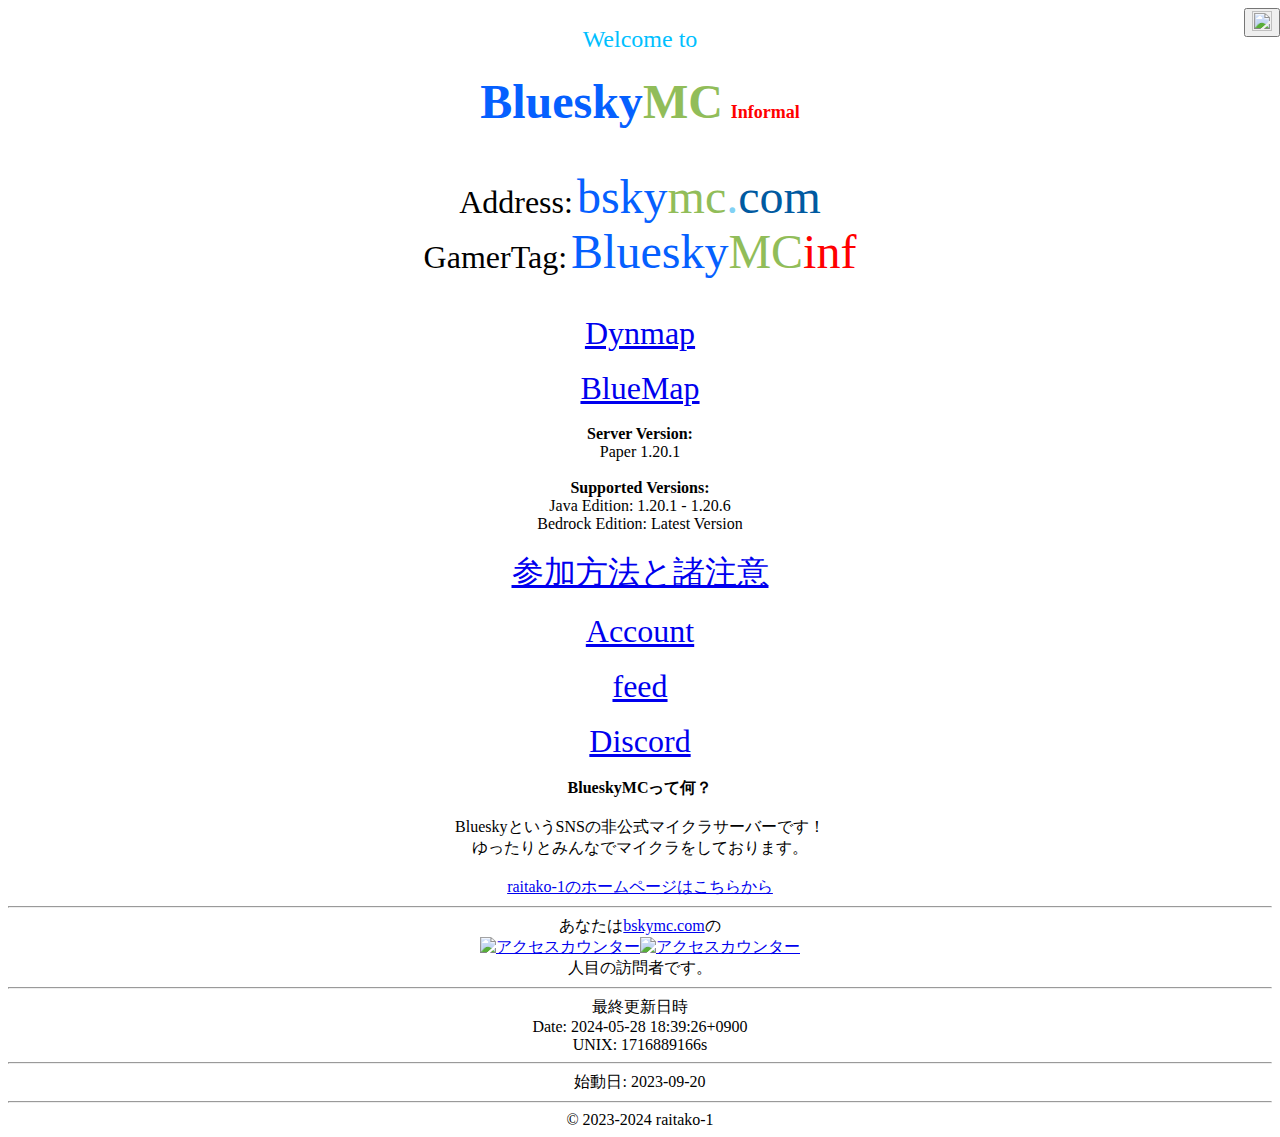
==== dark.html @ 7b9aa407 "Update dark.html" ====
<!DOCTYPE html>
<html>
    <head prefix="og: https://ogp.me/ns#">
        <meta charset="utf-8">
        <meta name="viewport" content="width=device-width">
        <title>Home — BlueskyMC</title>
        <meta property="og:title" content="Home" />
        <meta property="og:type" content="website" />
        <meta property="og:url" content="https://bskymc.com/" />
        <meta property="og:image" content="https://bskymc.com/img/header.png" />
        <meta property="og:image:type" content="image/png" />
        <meta property="og:image:alt" content="BlueskyMCのヘッダーです" />
        <meta property="og:description" content="BlueskyというSNSの非公式マイクラサーバーです！" />
        <meta property="og:locale" content="ja_JP" />
        <meta property="og:locale:alternate" content="en_US" />
        <meta property="og:site_name" content="BlueskyMC" />
        <link rel="stylesheet" href="https://www.raitako.com/css/dhentai.css">
        <link rel="stylesheet" href="bskymc-dark.css">
        <link rel="stylesheet" href="https://www.raitako.com/css/bsky.css">
        <!--<script async src="https://pagead2.googlesyndication.com/pagead/js/adsbygoogle.js?client=ca-pub-5262793837381427" crossorigin="anonymous"></script>
        <meta name="google-adsense-account" content="ca-pub-5262793837381427">-->
        <a rel="me" href="https://mstdn.jp/@raitako_1"></a>
        <link rel="apple-touch-icon" sizes="180x180" href="https://bskymc.com/apple-touch-icon.png">
        <link rel="icon" type="image/png" sizes="32x32" href="https://bskymc.com/favicon-32x32.png">
        <link rel="icon" type="image/png" sizes="16x16" href="https://bskymc.com/favicon-16x16.png">
        <link rel="manifest" href="https://bskymc.com/site.webmanifest">
        <link rel="mask-icon" href="https://bskymc.com/safari-pinned-tab.svg" color="#5bbad5">
        <link rel="shortcut icon" href="https://bskymc.com/favicon.ico">
        <meta name="msapplication-TileColor" content="#2d89ef">
        <meta name="msapplication-config" content="images/icons/browserconfig.xml">
    </head>
    <style>
        .dark {
            position: absolute;
            right: 0;
        }
    </style>
    <body>
        <div id="center" class="center">
            <div align="center">
                <!--<p id="width"></p>-->
                <div class="main">
                    <button type="button" class="dark" href="dark.html"> <img src="https://cdn-icons-png.flaticon.com/128/10020/10020914.png" height ="20" width="20" /></button>
                    <br>
                    <font size="5" color="#00bfff">Welcome to</font><br>
                    <h1><font size="7"><font color="#0560ff">Bluesky</font><font color="#91bd59">MC</font></font> <font size="4" color="red">Informal</font></h1>
                    <br>
                    <font size="6">Address:</font> <font size="7"><font color="#0560ff">bsky</font><font color="#91bd59">mc</font><font color="#81d1f4">.</font><font color="#005aa1">com</font></font><br>
                    <font size="6">GamerTag:</font> <font size="7"><font color="#0560ff">Bluesky</font><font color="#91bd59">MC</font><font color="red">inf</font></font><br>
                    <br>
                    <br>
                    <font size="6"><a href="https://bskymc.com/dynmap/">Dynmap</a></font><br>
                    <br>
                    <font size="6"><a href="https://bskymc.com/bluemap/">BlueMap</a></font><br>
                    <br>
                    <div class="versions">
                        <b>Server Version:</b><br>
                        Paper 1.20.1<br>
                        <br>
                        <b>Supported Versions:</b><br>
                        Java Edition: 1.20.1 - 1.20.6<br>
                        Bedrock Edition: Latest Version
                    </div>
                    <br>
                    <font size="6"><a href="https://bskymc.com/join/">参加方法と諸注意</a></font><br>
                    <br>
                    <font size="6"><a href="https://bsky.app/profile/bskymc.com" target="_blank">Account</a></font><br>
                    <br>
                    <font size="6"><a href="https://bsky.app/profile/did:plc:44lotjpxvbco5yr6gmviucd4/feed/bskymc" target="_blank">feed</a></font><br>
                    <br>
                    <font size="6"><a href="https://bskymc.com/discord/" target="_blank">Discord</a></font><br>
                    <br>
                    <!--<font size="6"><a href="https://bskymc.com/auth/">なんちゃって認証(test)</a></font><br>
                    <br>-->
                    <div class="versions">
                        <b>BlueskyMCって何？</b><br>
                        <br>
                        BlueskyというSNSの非公式マイクラサーバーです！<br>
                        ゆったりとみんなでマイクラをしております。
                    </div>
                    <br>
                    <!--<font size="6"><a href="./bluemap_test/">BlueMap(Test Server)</a></font><br>
                    <br>-->
                    <a href="https://www.raitako.com/" target="_blank">raitako-1のホームページはこちらから</a><br>
                    <hr>
                    あなたは<a href="https://bskymc.com/">bskymc.com</a>の
                    <nobr><table border="0" cellspacing="0" cellpadding="0"><tbody><tr><td><a href="https://www.free-counter.jp/"><img src="https://www.f-counter.net/ani1/62/1695285017/" alt="アクセスカウンター" border="0" style="margin:0px; padding:0px; border:0px; vertical-align:bottom"></a></td><td><a href="https://www.free-counter.jp/"><img src="https://www.f-counter.net/ani2/62/1695285017/" alt="アクセスカウンター" border="0" style="margin:0px; padding:0px; border:0px; vertical-align:bottom"></a></td></tr></tbody></table></nobr>
                    人目の訪問者です。
                    <hr>
                    最終更新日時<br>
Date: 2024-05-28 18:39:26+0900<br>
UNIX: 1716889166s<br>
                    <hr>
                    始動日: 2023-09-20
                    <hr>
                    <div>&copy;&nbsp;2023-2024&nbsp;raitako-1</div>
                </div>
            </div>
        </div>
        <!--<script>
            function writeclass(width) {
                const center = document.getElementById('center');
                center.classList.remove("first-class", "second-class", "third-class");
                if (width > 1300) {
                    document.getElementById("width").innerHTML = "0";
                } else if (width > 800) {
                    document.getElementById("width").innerHTML = "1";
                } else {
                    document.getElementById("width").innerHTML = "2";
                }
            }
            var windowWidth
            windowWidth = window.innerWidth;
            writeclass(windowWidth)
            window.addEventListener('resize', function() {
                windowWidth = window.innerWidth;
                writeclass(windowWidth)
            });
        </script>-->
    </body>
</html>
---- bskymc-dark.css ----
html {
    .center {
        background-image: url(https://bskymc.com/img/header_night.png);
        background-color: rgba(0,0,0,.0);
    }
}
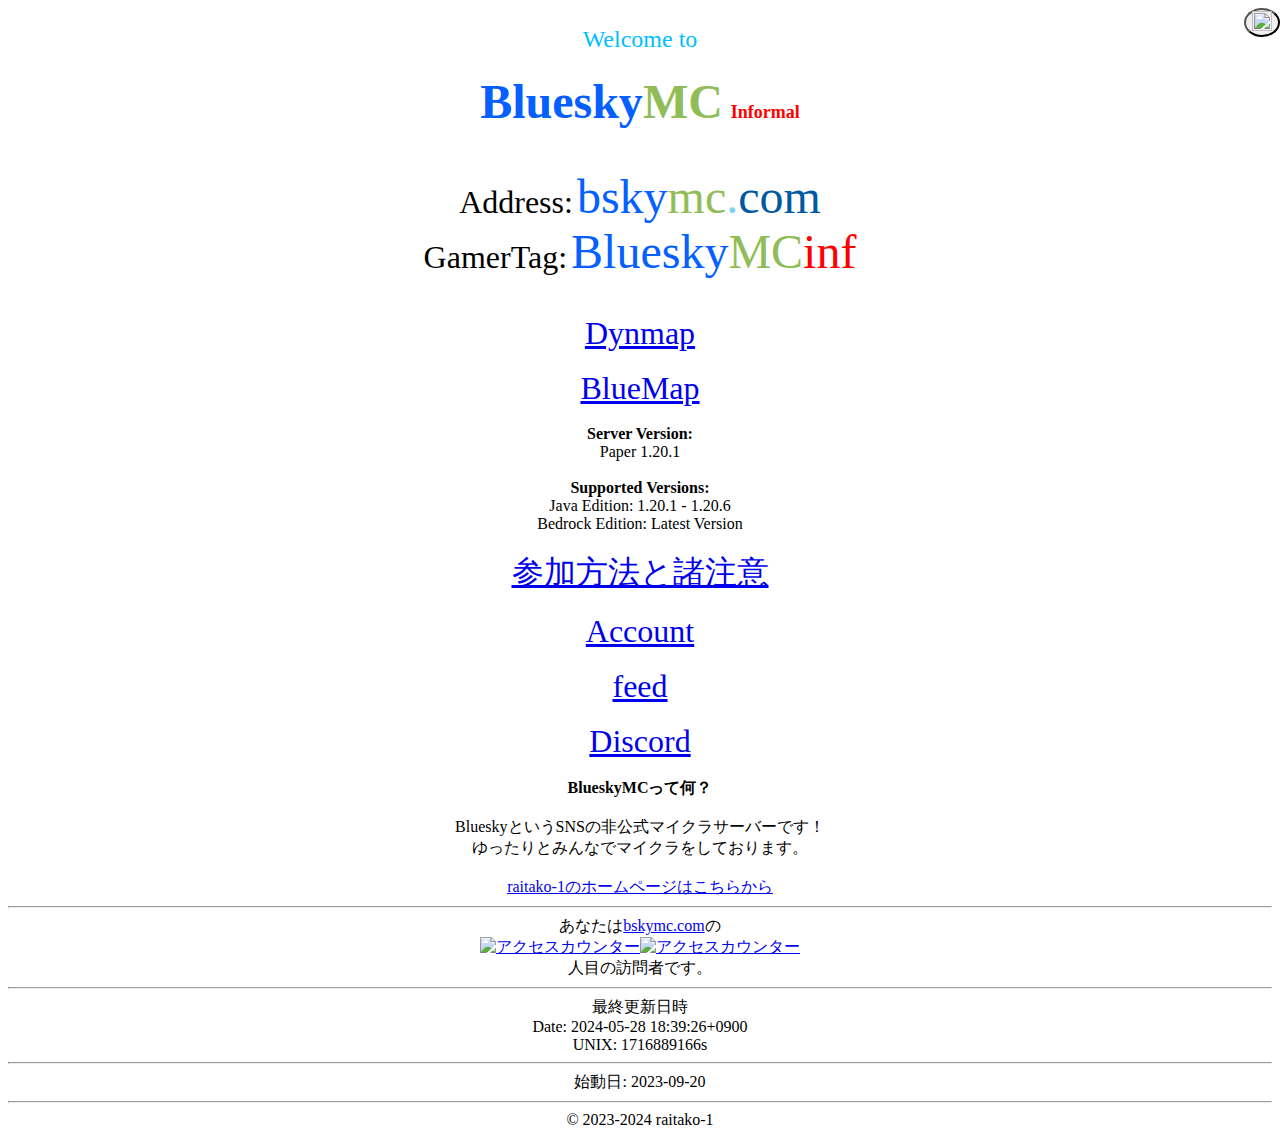
==== commit 6ed85468: "Update dark.html" ====
--- a/dark.html
+++ b/dark.html
@@ -31,9 +31,10 @@
         <meta name="msapplication-config" content="images/icons/browserconfig.xml">
     </head>
     <style>
-        .dark {
+        .light {
             position: absolute;
             right: 0;
+            border-radius: 50%;
         }
     </style>
     <body>
@@ -41,7 +42,7 @@
             <div align="center">
                 <!--<p id="width"></p>-->
                 <div class="main">
-                    <button type="button" class="dark" href="dark.html"> <img src="https://cdn-icons-png.flaticon.com/128/10020/10020914.png" height ="20" width="20" /></button>
+                    <button type="button" class="light" href="index.html"> <img src="https://cdn-icons-png.flaticon.com/128/10020/10020914.png" height ="20" width="20" /></button>
                     <br>
                     <font size="5" color="#00bfff">Welcome to</font><br>
                     <h1><font size="7"><font color="#0560ff">Bluesky</font><font color="#91bd59">MC</font></font> <font size="4" color="red">Informal</font></h1>
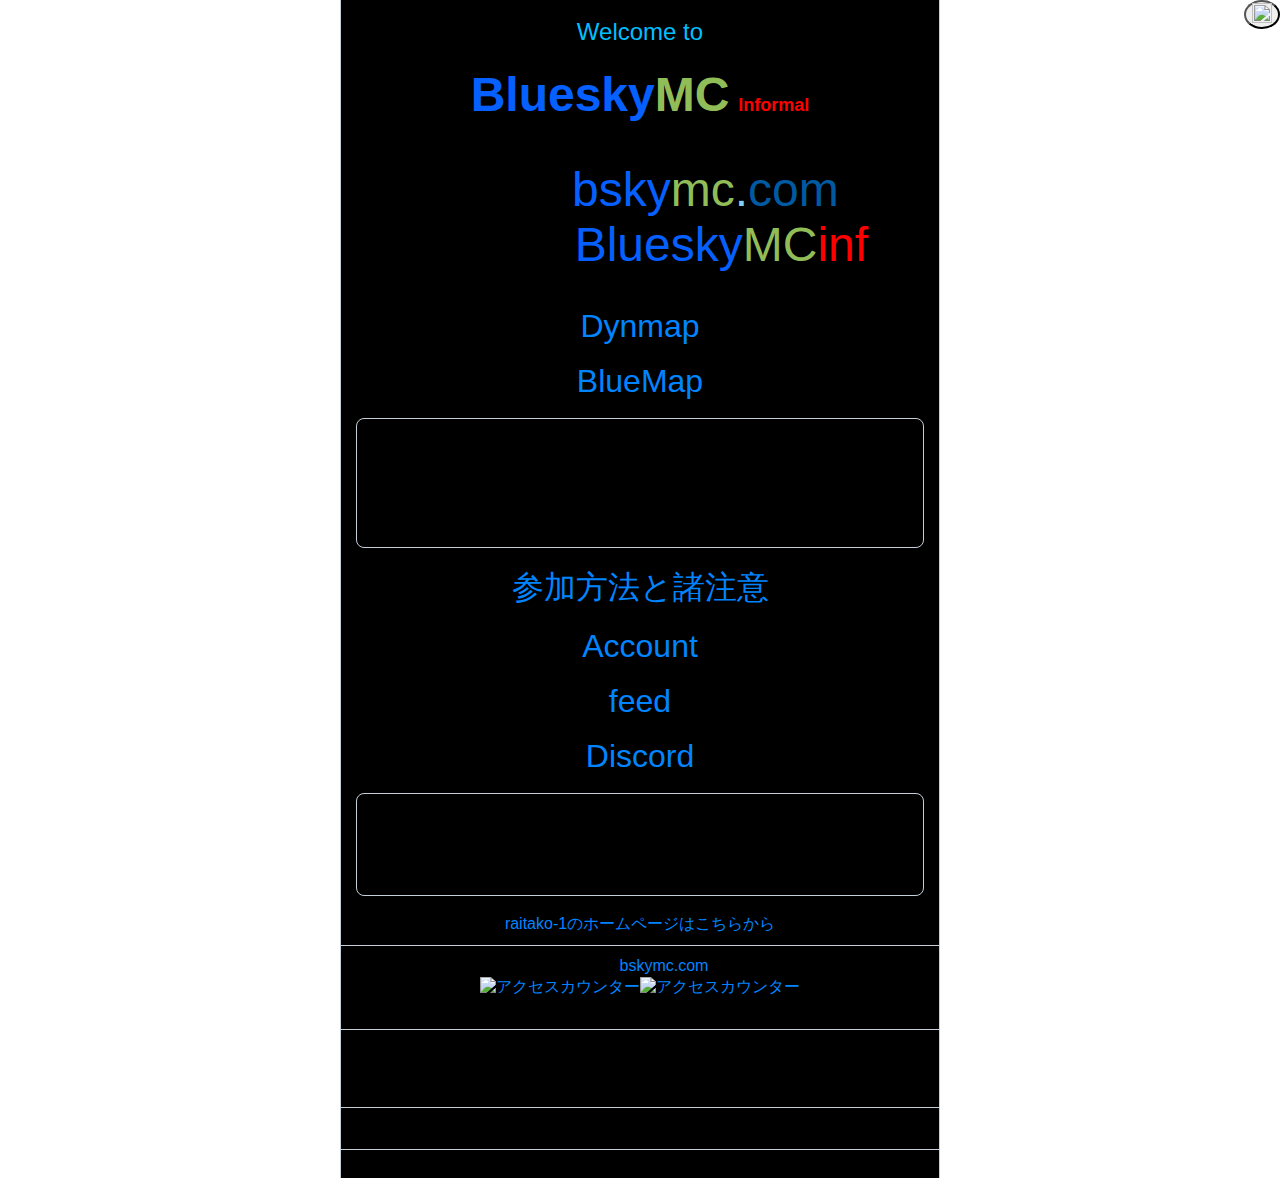
==== commit 4703613d: "Update dark.html" ====
--- a/dark.html
+++ b/dark.html
@@ -17,7 +17,7 @@
         <meta property="og:site_name" content="BlueskyMC" />
         <link rel="stylesheet" href="https://www.raitako.com/css/dhentai.css">
         <link rel="stylesheet" href="bskymc-dark.css">
-        <link rel="stylesheet" href="https://www.raitako.com/css/bsky.css">
+        <link rel="stylesheet" href="bskymc.css">
         <!--<script async src="https://pagead2.googlesyndication.com/pagead/js/adsbygoogle.js?client=ca-pub-5262793837381427" crossorigin="anonymous"></script>
         <meta name="google-adsense-account" content="ca-pub-5262793837381427">-->
         <a rel="me" href="https://mstdn.jp/@raitako_1"></a>
@@ -42,7 +42,7 @@
             <div align="center">
                 <!--<p id="width"></p>-->
                 <div class="main">
-                    <button type="button" class="light" href="index.html"> <img src="https://cdn-icons-png.flaticon.com/128/10020/10020914.png" height ="20" width="20" /></button>
+                    <button type="button" class="light" onclick="loction.href='index.html'"> <img src="https://cdn-icons-png.flaticon.com/128/10020/10020914.png" height ="20" width="20" /></button>
                     <br>
                     <font size="5" color="#00bfff">Welcome to</font><br>
                     <h1><font size="7"><font color="#0560ff">Bluesky</font><font color="#91bd59">MC</font></font> <font size="4" color="red">Informal</font></h1>
--- a/bskymc.css
+++ b/bskymc.css
@@ -0,0 +1,80 @@
+body {
+    font-family: -apple-system,BlinkMacSystemFont,helvetica neue,helvetica,sans-serif;
+    margin: 0;
+}
+a {
+    text-decoration:none;
+}
+a:link {
+    color: #0085FF;
+}
+a:visited {
+    color: #0085FF;
+}
+a:hover {
+    color: #0085FF;
+    text-decoration:underline;
+}
+a:active {
+    color: #0085FF;
+}
+hr {
+    margin-top: 10px;
+    margin-bottom: 10px;
+    border: 0;
+    border-top: 1px solid #C5CFD9;
+}
+.versions {
+    padding: 10px;
+    margin-left: 15px;
+    margin-right: 15px;
+    border: 1px solid #C5CFD9;
+    border-radius: 8px;
+}
+.center-big {
+    max-width: 600px;
+}
+.main {
+    border-left: 1px solid #C5CFD9;
+    border-right: 1px solid #C5CFD9;
+    background-color: #000000;
+}
+
+@media (prefers-color-scheme: dark) {
+    body {
+        background-color: #000000;
+        color: #FFFFFF;
+    }
+    hr {
+        border-top: 1px solid #253342;
+    }
+    .versions {
+        padding: 15px;
+        border: 1px solid #253342;
+    }
+    .main {
+        border-left: 1px solid #253342;
+        border-right: 1px solid #253342;
+        background-color: #000000;
+    }
+}
+@media screen and (min-width: 0px) {
+    .main {
+        width: auto;
+        border: 0;
+    }
+}
+@media screen and (min-width: 800px) {
+    .main {
+        width: 598px;
+        border-left: 1px solid #C5CFD9;
+        border-right: 1px solid #C5CFD9;
+    }
+}
+@media screen and (min-width: 800px) and (prefers-color-scheme: dark) {
+    .main {
+        width: 598px;
+        border-left: 1px solid #253342;
+        border-right: 1px solid #253342;
+    }
+}
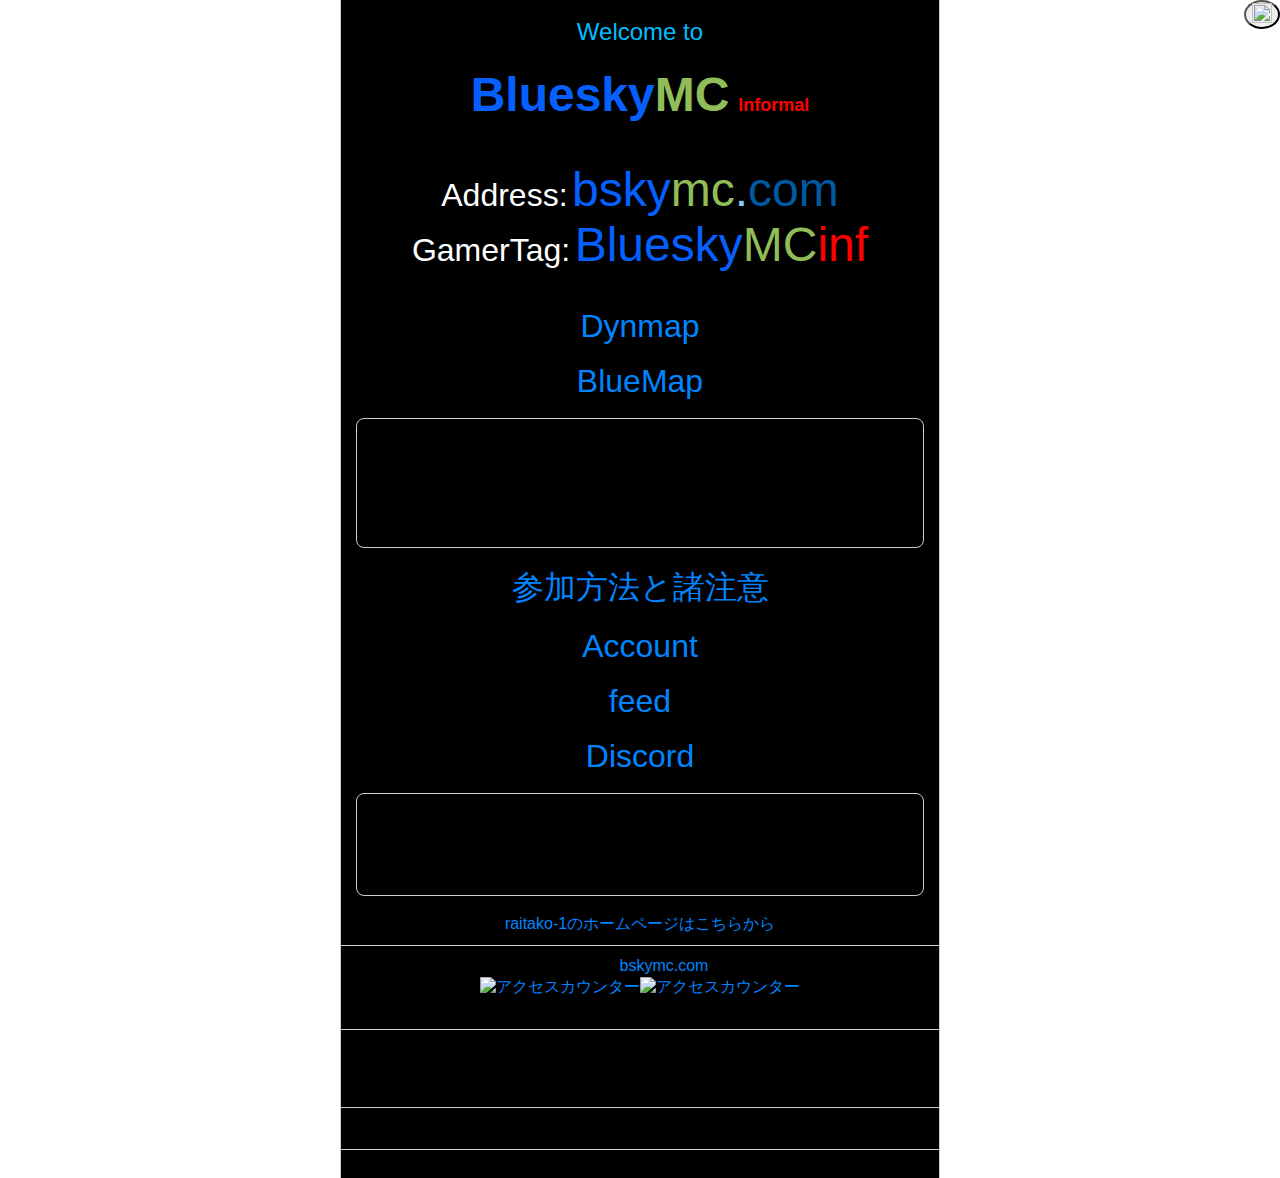
==== commit 9c1aac2f: "Update dark.html" ====
--- a/dark.html
+++ b/dark.html
@@ -47,8 +47,8 @@
                     <font size="5" color="#00bfff">Welcome to</font><br>
                     <h1><font size="7"><font color="#0560ff">Bluesky</font><font color="#91bd59">MC</font></font> <font size="4" color="red">Informal</font></h1>
                     <br>
-                    <font size="6">Address:</font> <font size="7"><font color="#0560ff">bsky</font><font color="#91bd59">mc</font><font color="#81d1f4">.</font><font color="#005aa1">com</font></font><br>
-                    <font size="6">GamerTag:</font> <font size="7"><font color="#0560ff">Bluesky</font><font color="#91bd59">MC</font><font color="red">inf</font></font><br>
+                    <font size="6" color="#FFFFFF">Address:</font> <font size="7"><font color="#0560ff">bsky</font><font color="#91bd59">mc</font><font color="#81d1f4">.</font><font color="#005aa1">com</font></font><br>
+                    <font size="6" color="#FFFFFF">GamerTag:</font> <font size="7"><font color="#0560ff">Bluesky</font><font color="#91bd59">MC</font><font color="red">inf</font></font><br>
                     <br>
                     <br>
                     <font size="6"><a href="https://bskymc.com/dynmap/">Dynmap</a></font><br>
